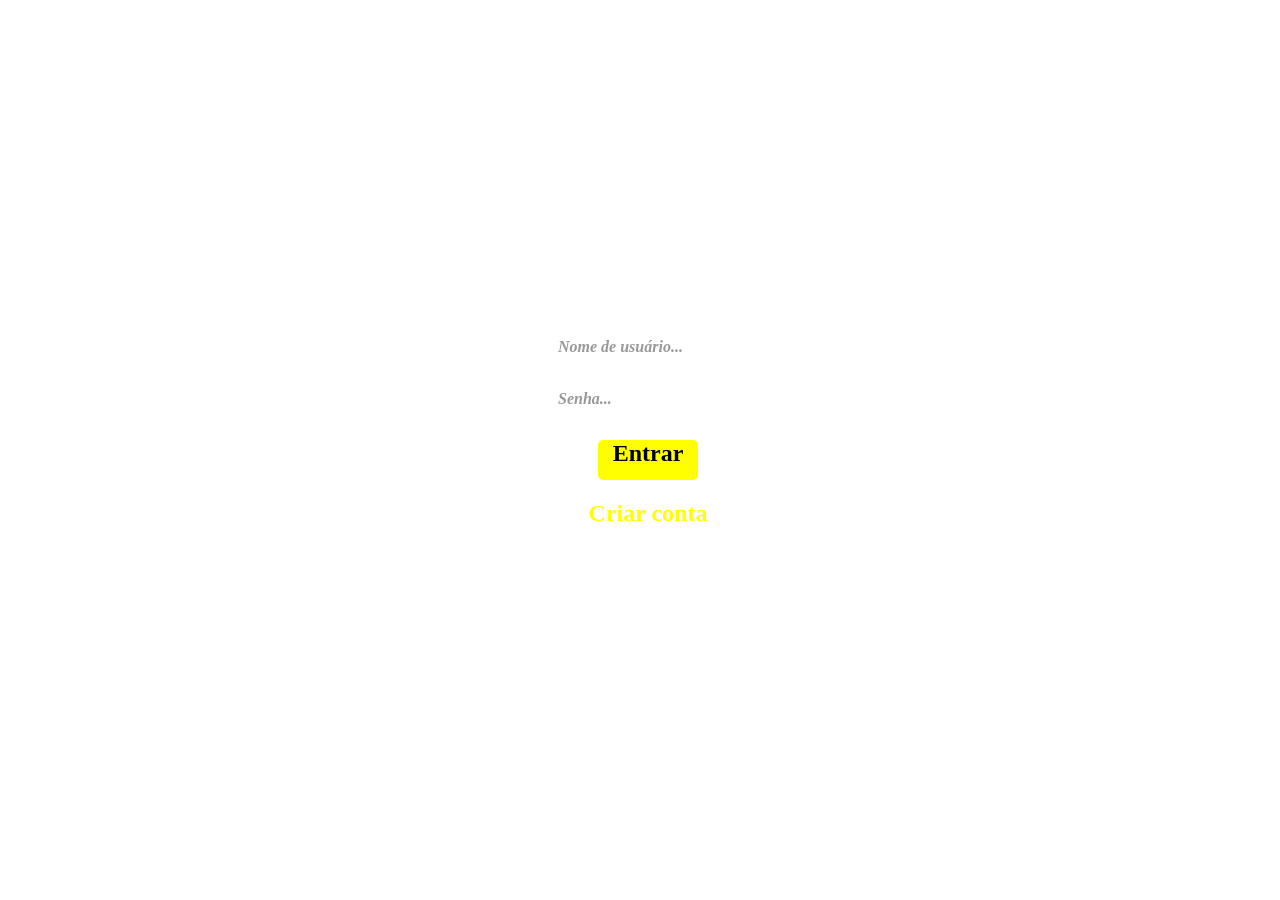
==== index.html @ dd7d7ec9 "Update index.html" ====
<!DOCTYPE html>
<html>
  <head>
    <meta content="text/html; charset=utf-8" http-equiv="Content-Type">
    <link type= "text/css" rel= "stylesheet" href= "stylesheet.css">
    <link rel="icon" type="image/png" href="http://sr.photos2.fotosearch.com/bthumb/CSP/CSP769/k19522312.jpg">
    <title>Pro-Bike</title>
  </head>
  <body background= "http://wallpapercave.com/wp/hMIIb84.jpg">
      <div><h1>Login</h1></div>
      <div><em><h4>Nome de usuário...</h4></em></div>
      <div><em><h4>Senha...</h4></em></div>
      <div><h2><a href= "https://kauanmls.github.io/web00pi/" id="au">Entrar</a></h2></div>
    <h2><a href= "https://kauanmls.github.io/web003.1/" id="ai">Criar conta</a></h2>
  </body>
</html>
---- stylesheet.css ----
body {
  text-align: center;
  width: 100%;
  background-repeat: no-repeat;
  background-attachment: fixed;
  background-size: 100% 100%;
}
div:first-child {
   text-align: center;
   margin-top: 280px;
   color: white;
}
div:nth-child(2) {
  height: 30px;
	width: 190px;
  background-color: white;
  margin-top: 10px;
   margin: auto;
   color: #999999;
   text-align: left;
}
div:nth-child(3) {
  height: 30px;
	width: 190px;
  background-color: white;
   margin: auto;
   margin-top: 20px;
   color: #999999;
   text-align: left;
}
div:nth-child(4) {
  height: 40px;
  width: 100px;
  border-radius: 5px;
  background-color: yellow;
  text-align: center;
  margin: auto;
  margin-top: 20px;
}
a {
  text-decoration: none;
  color: yellow;
}
#au {
  text-align: center;
  color: black;
  margin: auto;
}
#ai {
 text-align: center;
 margin: auto;
}
h4 {
 margin-left: 5px;
}
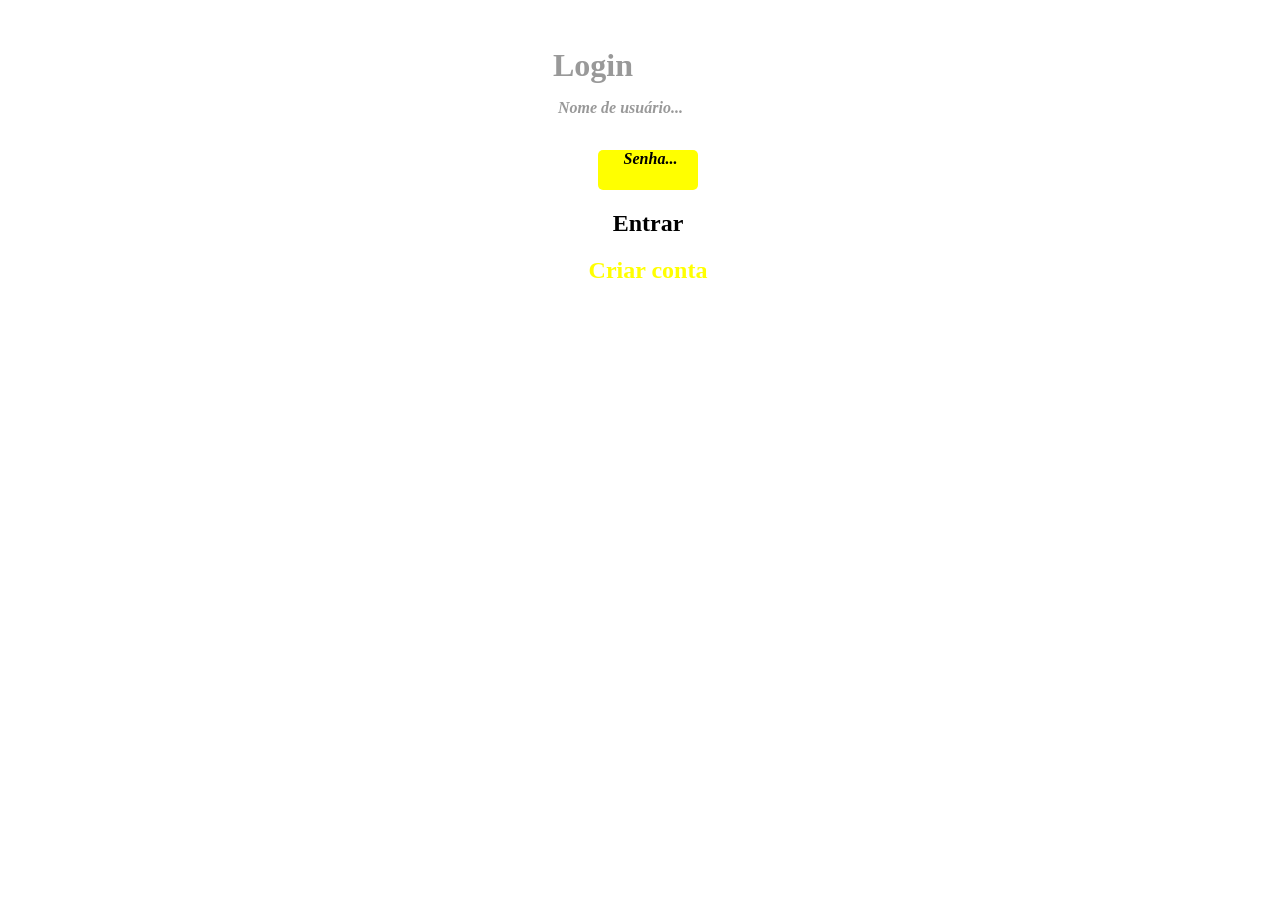
==== commit c802478c: "Update index.html" ====
--- a/index.html
+++ b/index.html
@@ -6,7 +6,8 @@
     <link rel="icon" type="image/png" href="http://sr.photos2.fotosearch.com/bthumb/CSP/CSP769/k19522312.jpg">
     <title>Pro-Bike</title>
   </head>
-  <body background= "http://wallpapercave.com/wp/hMIIb84.jpg">
+  <body background= "http://wallpapers55.com/wp-content/uploads/2013/12/hd-wallpaper-bike-on-sunset.jpg">
+      <img "C:\Users\ARLEIDE\Downloads\13479414_884615261667746_1273006433_n"/>
       <div><h1>Login</h1></div>
       <div><em><h4>Nome de usuário...</h4></em></div>
       <div><em><h4>Senha...</h4></em></div>
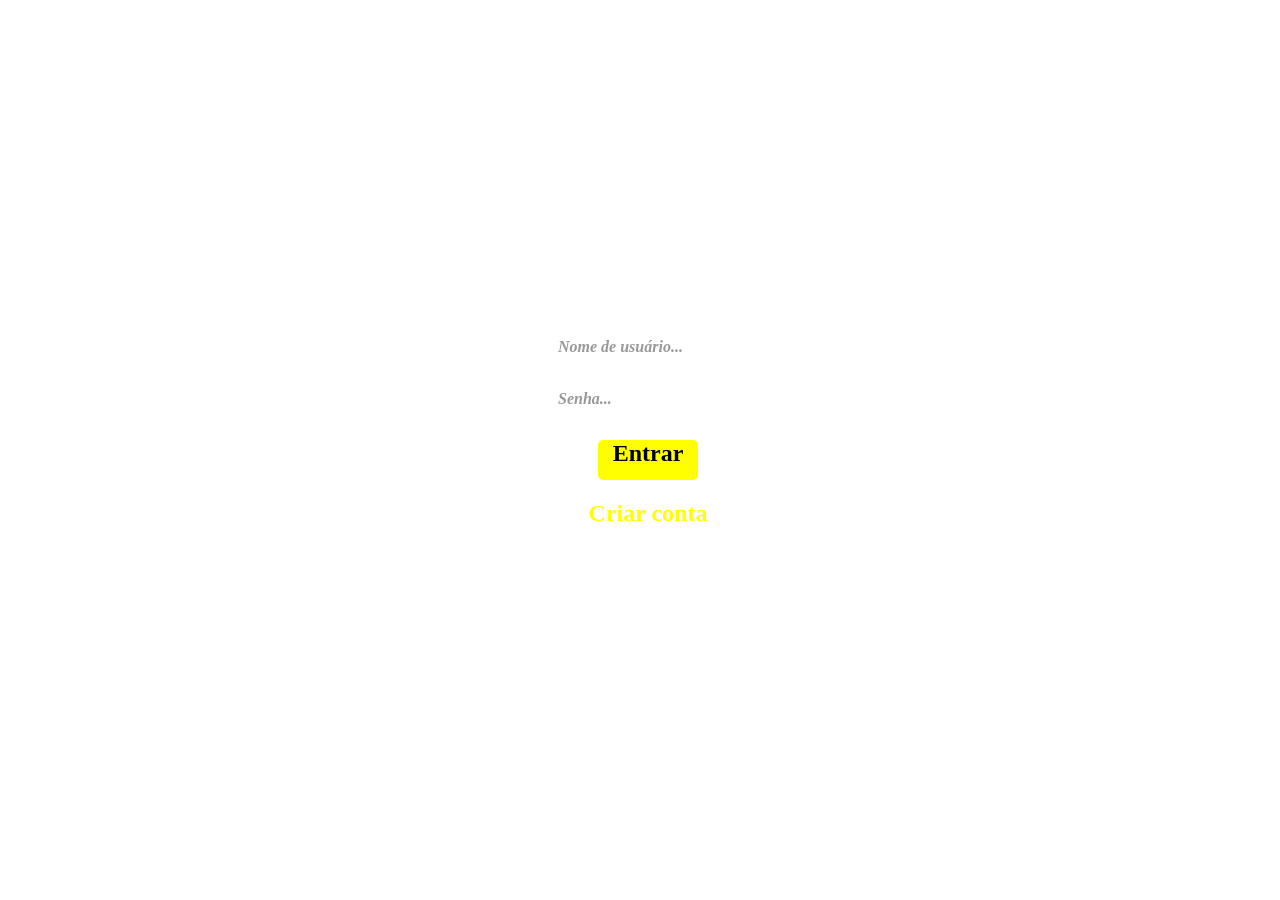
==== commit eda71464: "Update index.html" ====
--- a/index.html
+++ b/index.html
@@ -7,7 +7,6 @@
     <title>Pro-Bike</title>
   </head>
   <body background= "http://wallpapers55.com/wp-content/uploads/2013/12/hd-wallpaper-bike-on-sunset.jpg">
-      <img "C:\Users\ARLEIDE\Downloads\13479414_884615261667746_1273006433_n"/>
       <div><h1>Login</h1></div>
       <div><em><h4>Nome de usuário...</h4></em></div>
       <div><em><h4>Senha...</h4></em></div>
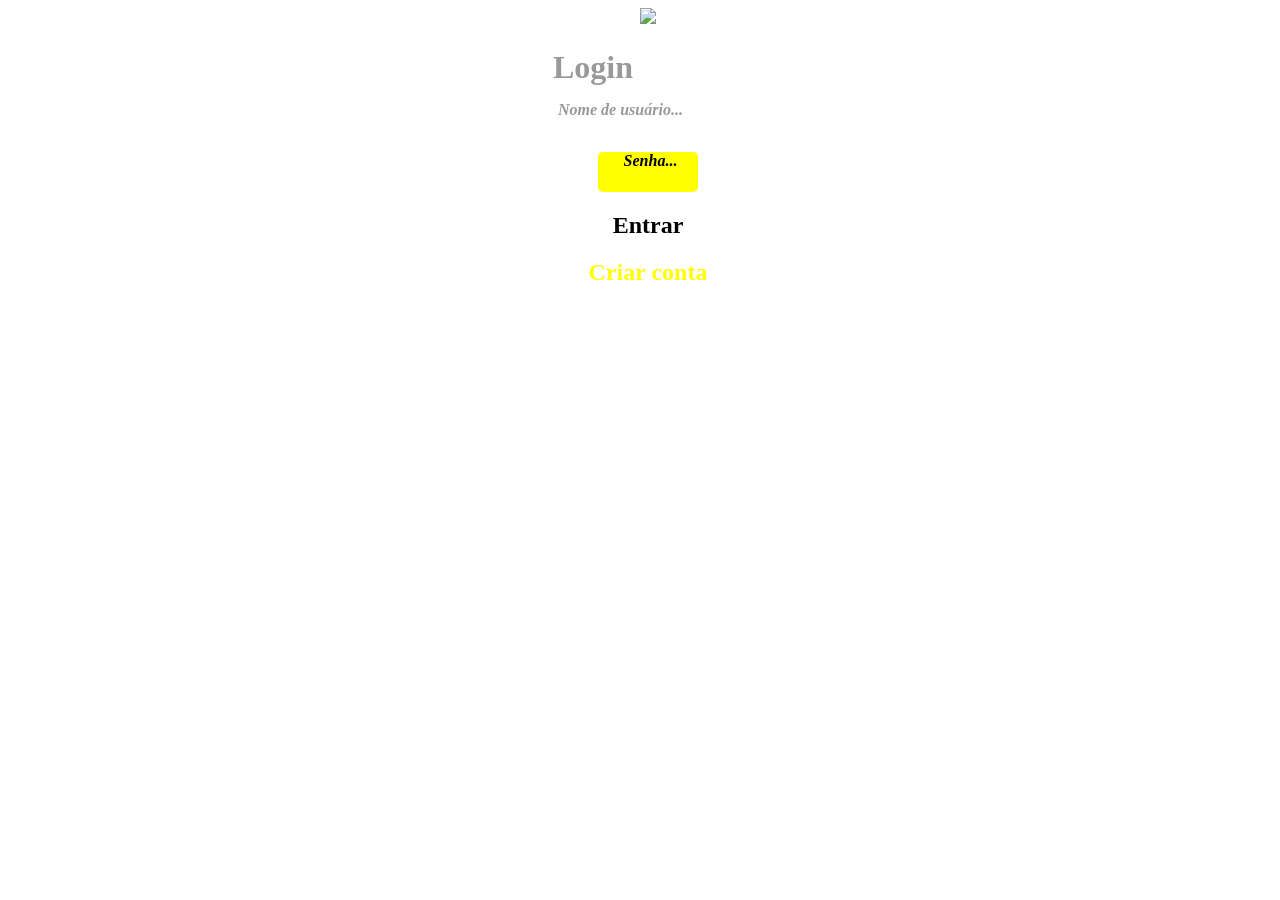
==== commit ea203e0f: "Update index.html" ====
--- a/index.html
+++ b/index.html
@@ -7,6 +7,7 @@
     <title>Pro-Bike</title>
   </head>
   <body background= "http://wallpapers55.com/wp-content/uploads/2013/12/hd-wallpaper-bike-on-sunset.jpg">
+      <img src="C:\Users\ARLEIDE\Downloads\13479414_884615261667746_1273006433_n.png">
       <div><h1>Login</h1></div>
       <div><em><h4>Nome de usuário...</h4></em></div>
       <div><em><h4>Senha...</h4></em></div>
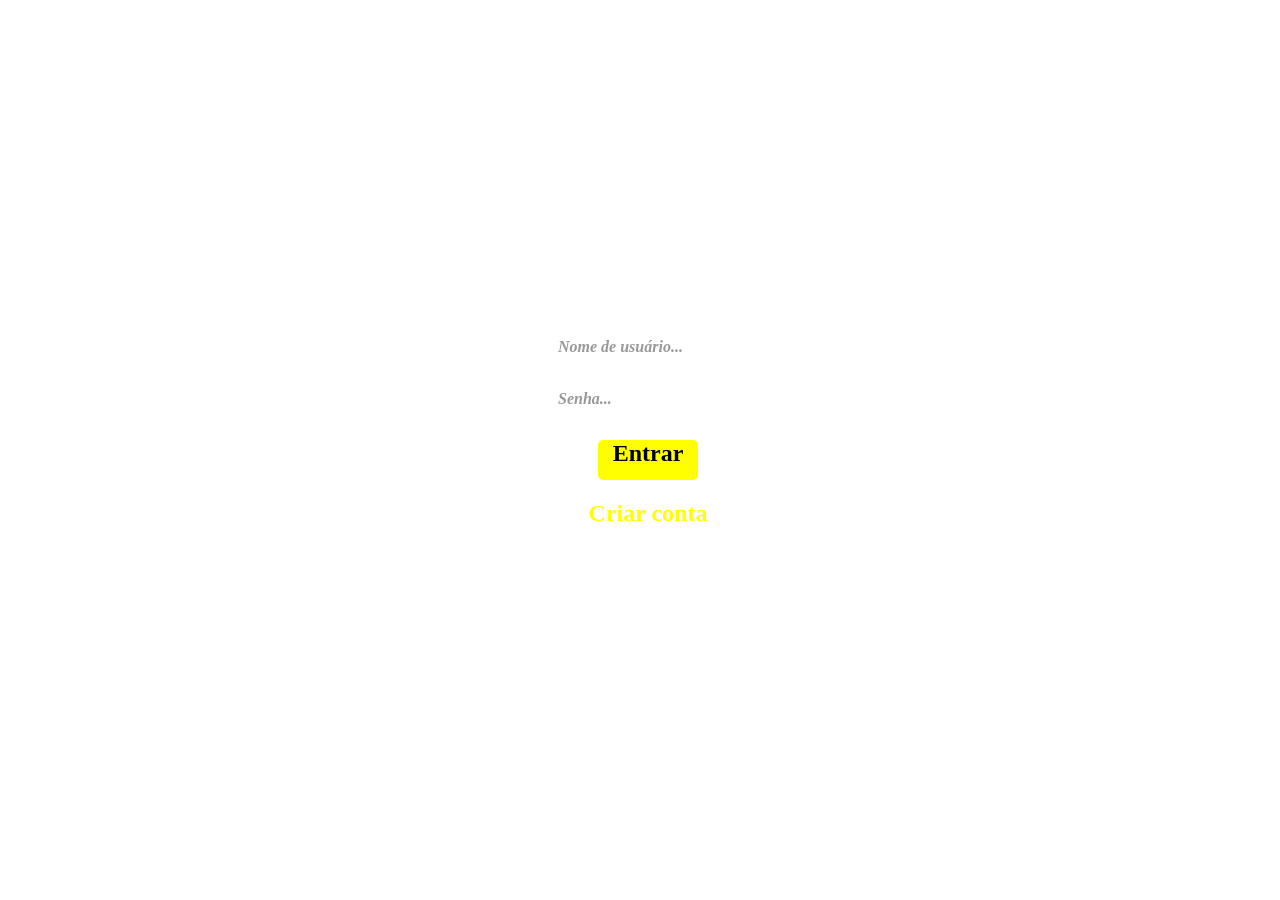
==== commit 43203b63: "Update index.html" ====
--- a/index.html
+++ b/index.html
@@ -7,7 +7,6 @@
     <title>Pro-Bike</title>
   </head>
   <body background= "http://wallpapers55.com/wp-content/uploads/2013/12/hd-wallpaper-bike-on-sunset.jpg">
-      <img src="C:\Users\ARLEIDE\Downloads\13479414_884615261667746_1273006433_n.png">
       <div><h1>Login</h1></div>
       <div><em><h4>Nome de usuário...</h4></em></div>
       <div><em><h4>Senha...</h4></em></div>
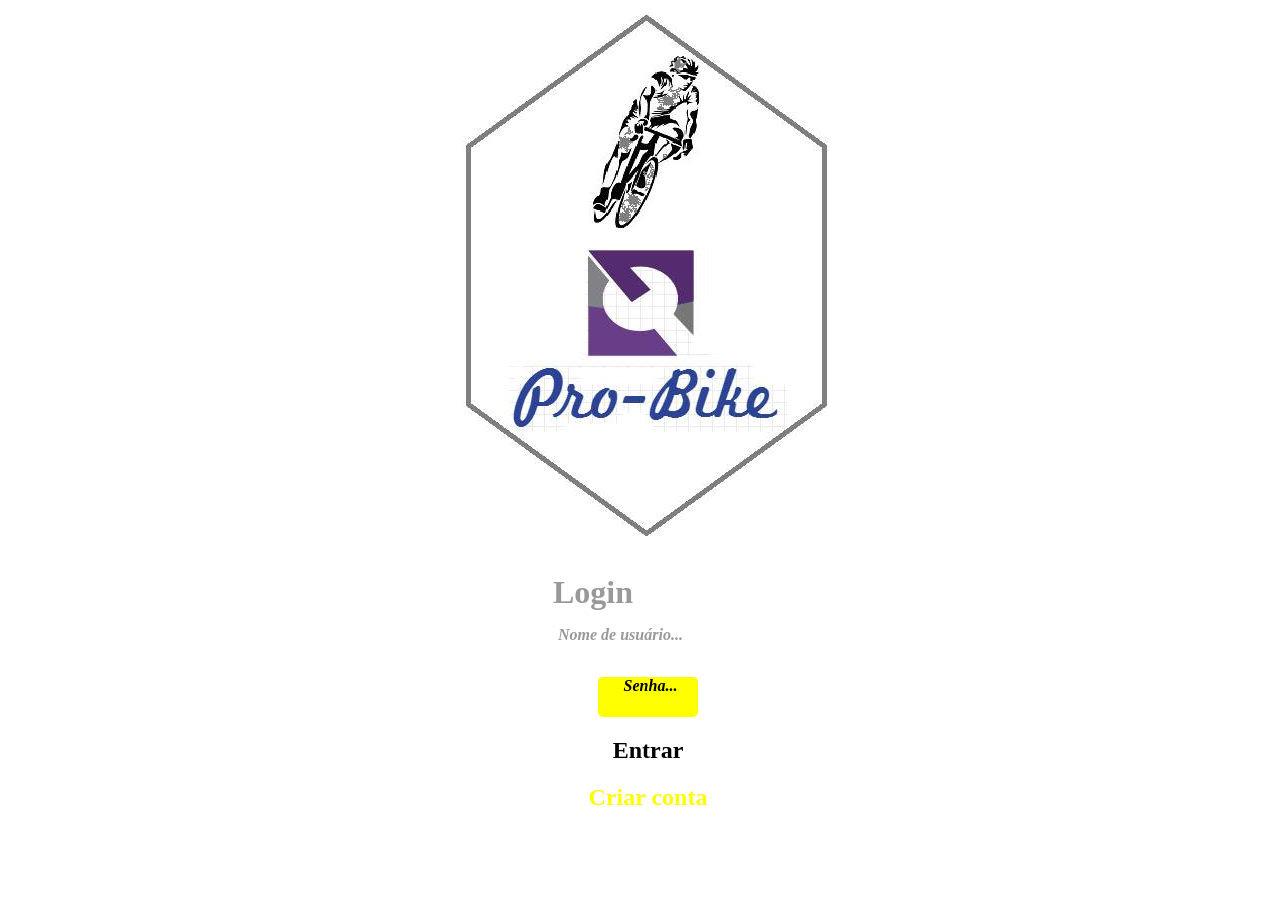
==== commit 2c069aa6: "Update index.html" ====
--- a/index.html
+++ b/index.html
@@ -7,6 +7,7 @@
     <title>Pro-Bike</title>
   </head>
   <body background= "http://wallpapers55.com/wp-content/uploads/2013/12/hd-wallpaper-bike-on-sunset.jpg">
+      <img src="13479414_884615261667746_1273006433_n.png">
       <div><h1>Login</h1></div>
       <div><em><h4>Nome de usuário...</h4></em></div>
       <div><em><h4>Senha...</h4></em></div>
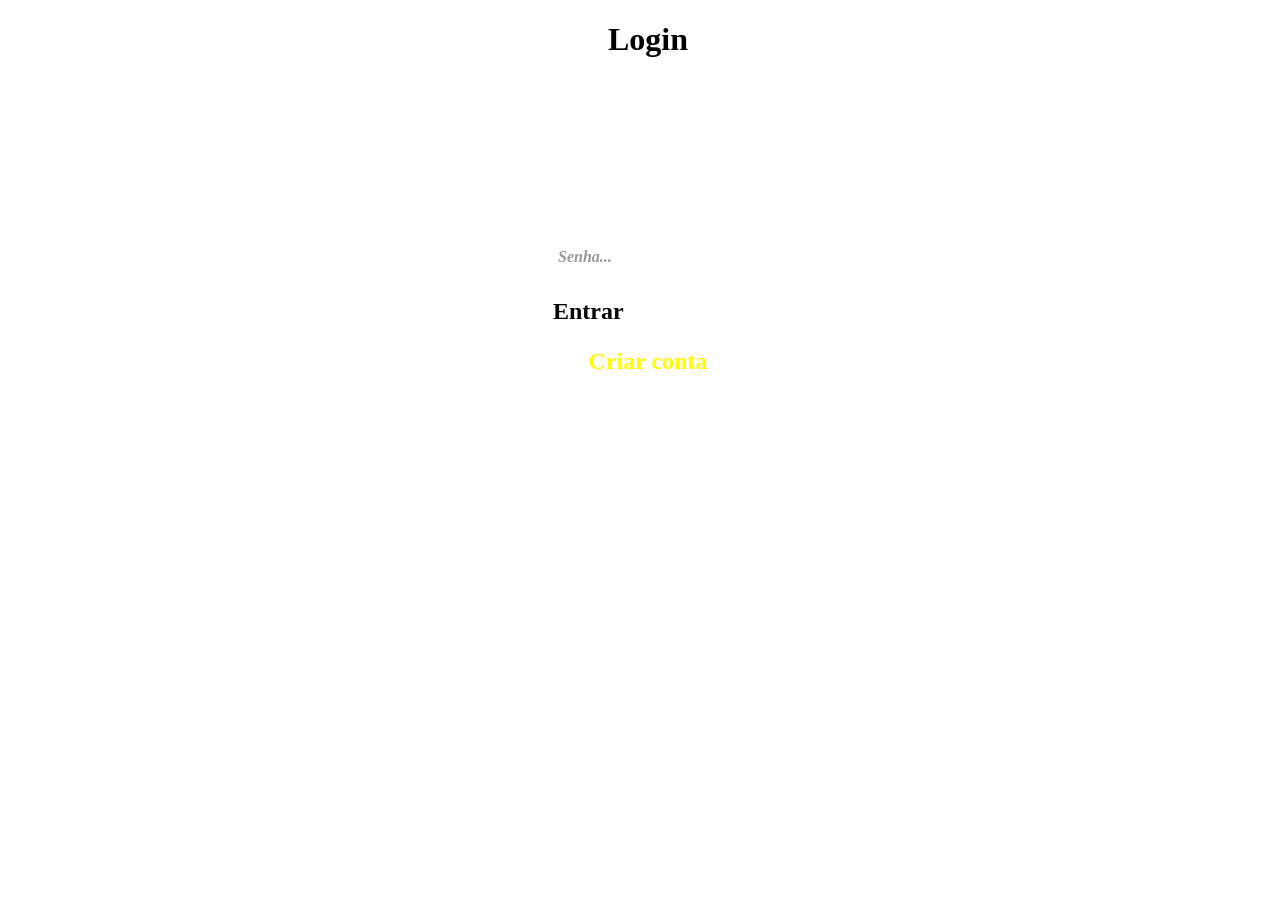
==== commit 728f7052: "Update index.html" ====
--- a/index.html
+++ b/index.html
@@ -7,7 +7,6 @@
     <title>Pro-Bike</title>
   </head>
   <body background= "http://wallpapers55.com/wp-content/uploads/2013/12/hd-wallpaper-bike-on-sunset.jpg">
-      <img src="13479414_884615261667746_1273006433_n.png">
       <div><h1>Login</h1></div>
       <div><em><h4>Nome de usuário...</h4></em></div>
       <div><em><h4>Senha...</h4></em></div>
--- a/stylesheet.css
+++ b/stylesheet.css
@@ -5,12 +5,12 @@
   background-attachment: fixed;
   background-size: 100% 100%;
 }
-div:first-child {
+div:nth-child(2) {
    text-align: center;
-   margin-top: 280px;
+   margin-top: 150px;
    color: white;
 }
-div:nth-child(2) {
+div:nth-child(3) {
   height: 30px;
 	width: 190px;
   background-color: white;
@@ -19,7 +19,7 @@
    color: #999999;
    text-align: left;
 }
-div:nth-child(3) {
+div:nth-child(4) {
   height: 30px;
 	width: 190px;
   background-color: white;
@@ -28,7 +28,7 @@
    color: #999999;
    text-align: left;
 }
-div:nth-child(4) {
+div:nth-child(5) {
   height: 40px;
   width: 100px;
   border-radius: 5px;
@@ -53,3 +53,8 @@
 h4 {
  margin-left: 5px;
 }
+img {
+ margin-top: 50px;
+ height: 200px;
+ width: 140px;
+}
